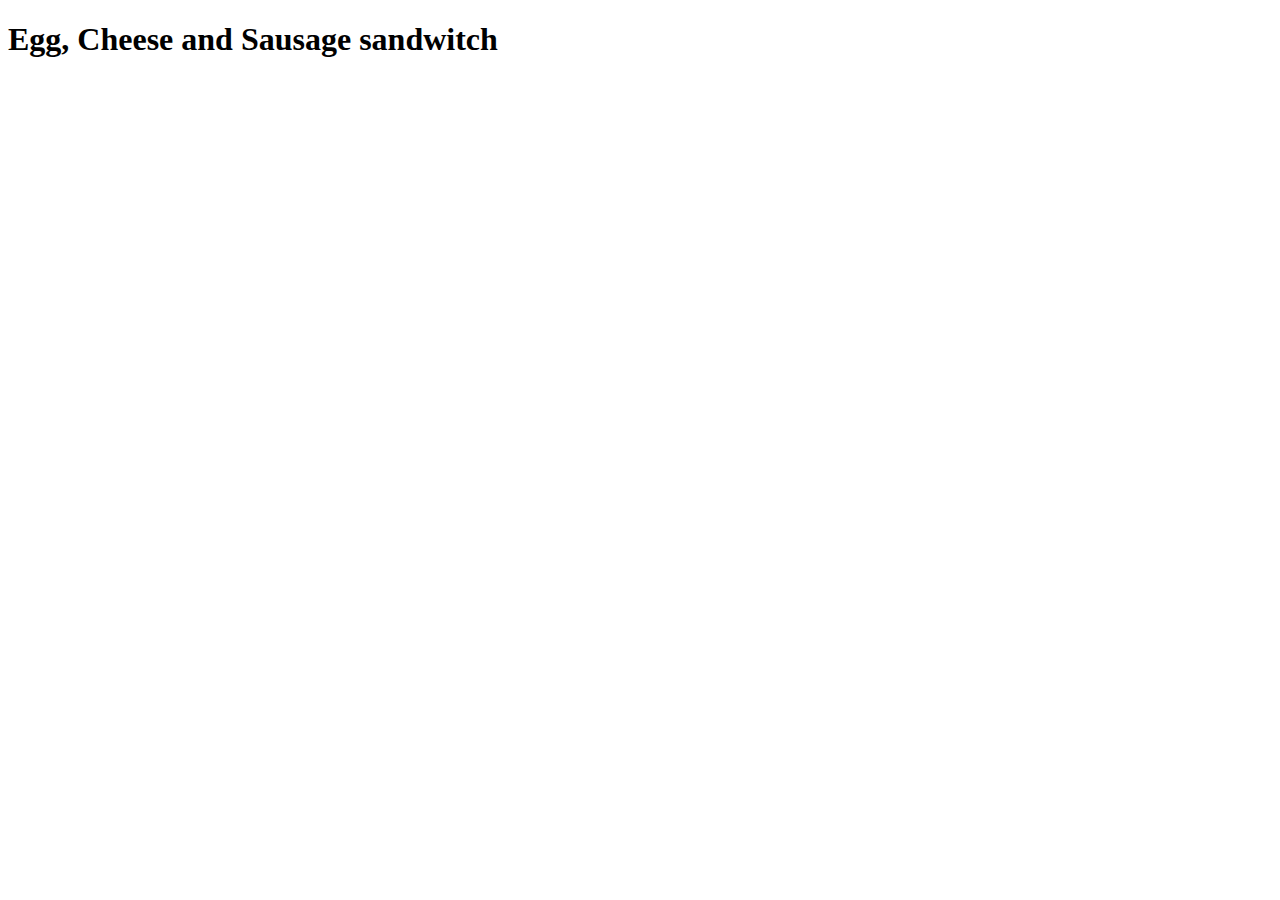
==== recipes/egg-cheese-sausage-sandwitch.html @ e39583ed "add html boiler plate for first recipe" ====
<!DOCTYPE html>
<html lang="en">
    <head>
        <meta charset="UTF-8">
        <title>ECS Sandwitch</title>
    </head>
    <body>
        <h1>Egg, Cheese and Sausage sandwitch</h1>
    </body>
</html>
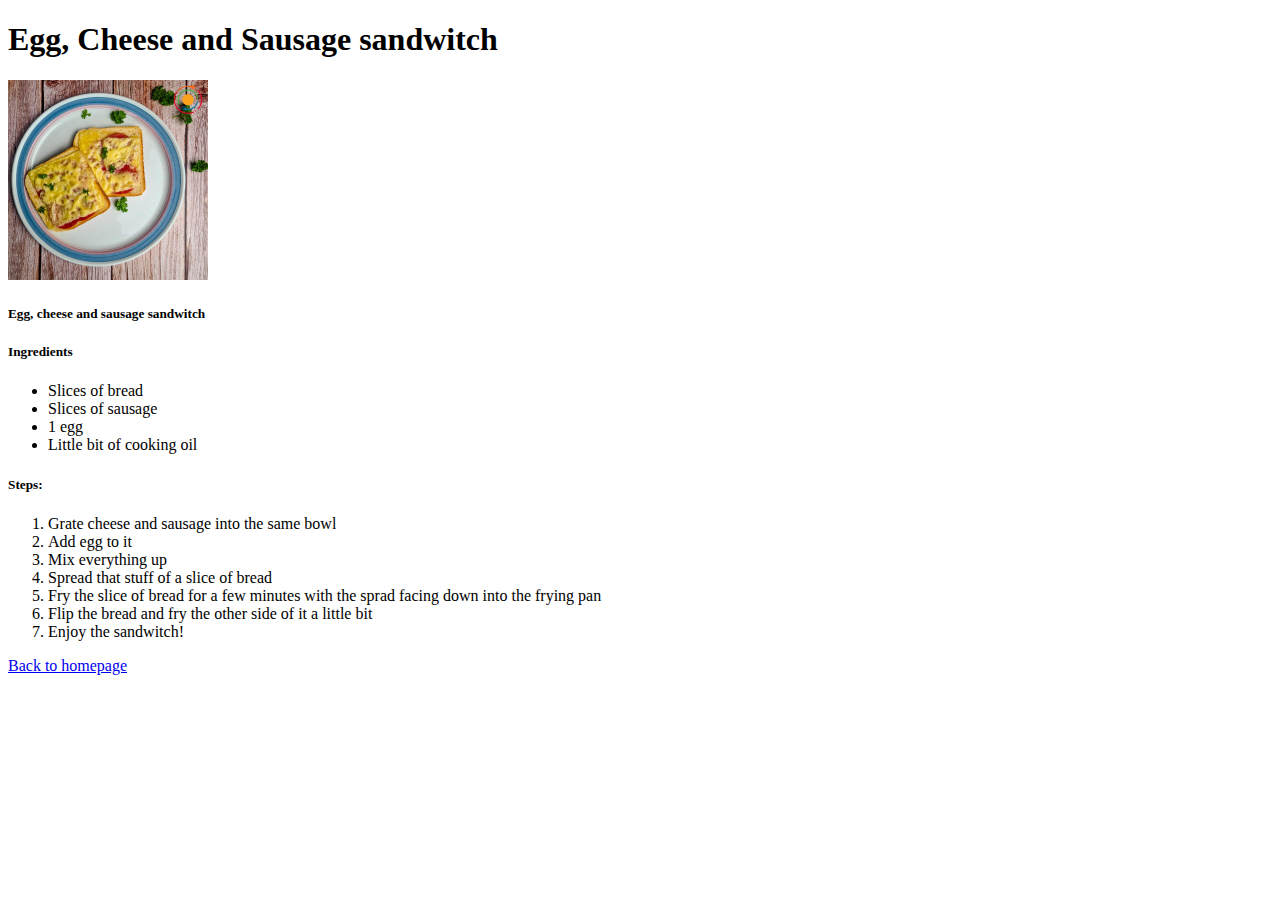
==== commit 9618f2a7: "update first recipe with details" ====
--- a/recipes/egg-cheese-sausage-sandwitch.html
+++ b/recipes/egg-cheese-sausage-sandwitch.html
@@ -6,5 +6,25 @@
     </head>
     <body>
         <h1>Egg, Cheese and Sausage sandwitch</h1>
+        <img src="../img/egg-cheese-sausage-sandwitch.jpg" alt="egg, cheese and sausage sandwitch" width="200">
+        <h5>Egg, cheese and sausage sandwitch</h5>
+        <h5>Ingredients</h5>
+        <ul>
+            <li>Slices of bread</li>
+            <li>Slices of sausage</li>
+            <li>1 egg</li>
+            <li>Little bit of cooking oil</li>
+        </ul>
+        <h5>Steps:</h5>
+        <ol>
+            <li>Grate cheese and sausage into the same bowl</li>
+            <li>Add egg to it</li>
+            <li>Mix everything up</li>
+            <li>Spread that stuff of a slice of bread</li>
+            <li>Fry the slice of bread for a few minutes with the sprad facing down into the frying pan</li>
+            <li>Flip the bread and fry the other side of it a little bit</li>
+            <li>Enjoy the sandwitch!</li>
+        </ol>
+        <a href="../index.html">Back to homepage</a>
     </body>
 </html>
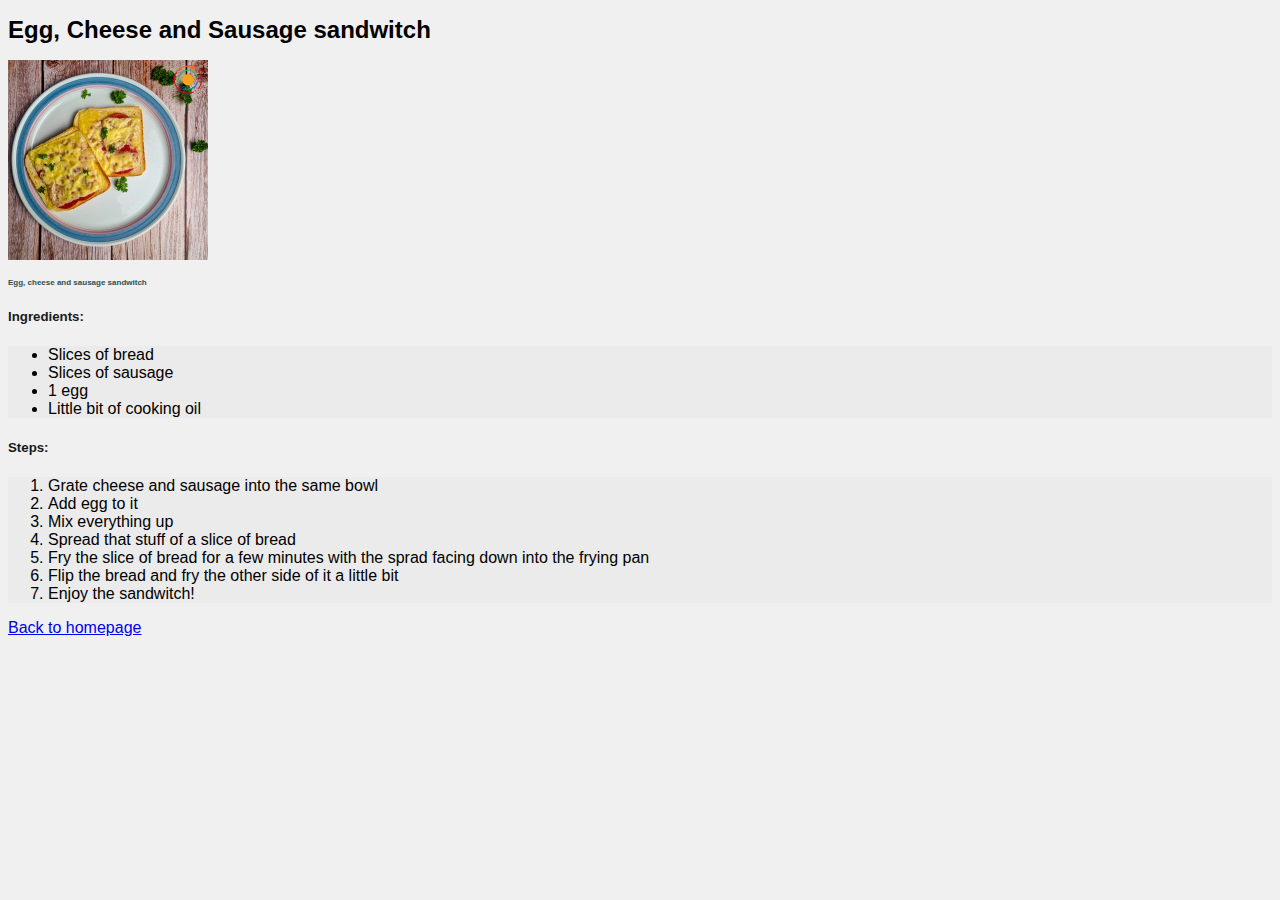
==== commit 5022dde8: "add basic styling to the pages" ====
--- a/recipes/egg-cheese-sausage-sandwitch.html
+++ b/recipes/egg-cheese-sausage-sandwitch.html
@@ -3,12 +3,13 @@
     <head>
         <meta charset="UTF-8">
         <title>ECS Sandwitch</title>
+        <link rel="stylesheet" href="../css/styles.css">
     </head>
     <body>
         <h1>Egg, Cheese and Sausage sandwitch</h1>
         <img src="../img/egg-cheese-sausage-sandwitch.jpg" alt="egg, cheese and sausage sandwitch" width="200">
-        <h5>Egg, cheese and sausage sandwitch</h5>
-        <h5>Ingredients</h5>
+        <h5 class="picture-description">Egg, cheese and sausage sandwitch</h5>
+        <h5>Ingredients:</h5>
         <ul>
             <li>Slices of bread</li>
             <li>Slices of sausage</li>
--- a/css/styles.css
+++ b/css/styles.css
@@ -0,0 +1,26 @@
+body {
+    background-color:rgb(240, 240, 240);
+    font-family: Arial, Helvetica, sans-serif;
+}
+
+h1 {
+    font-size: 1.5rem;
+}
+
+h5 {
+    color: rgb(25, 25, 25);
+}
+
+ul {
+    background-color:rgb(235, 235, 235);
+}
+
+ol {
+    background-color:rgb(235, 235, 235);
+}
+
+.picture-description {
+    color:darkslategrey;
+    font-size: 0.5rem;
+    font-family:'Franklin Gothic Medium', 'Arial Narrow', Arial, sans-serif
+}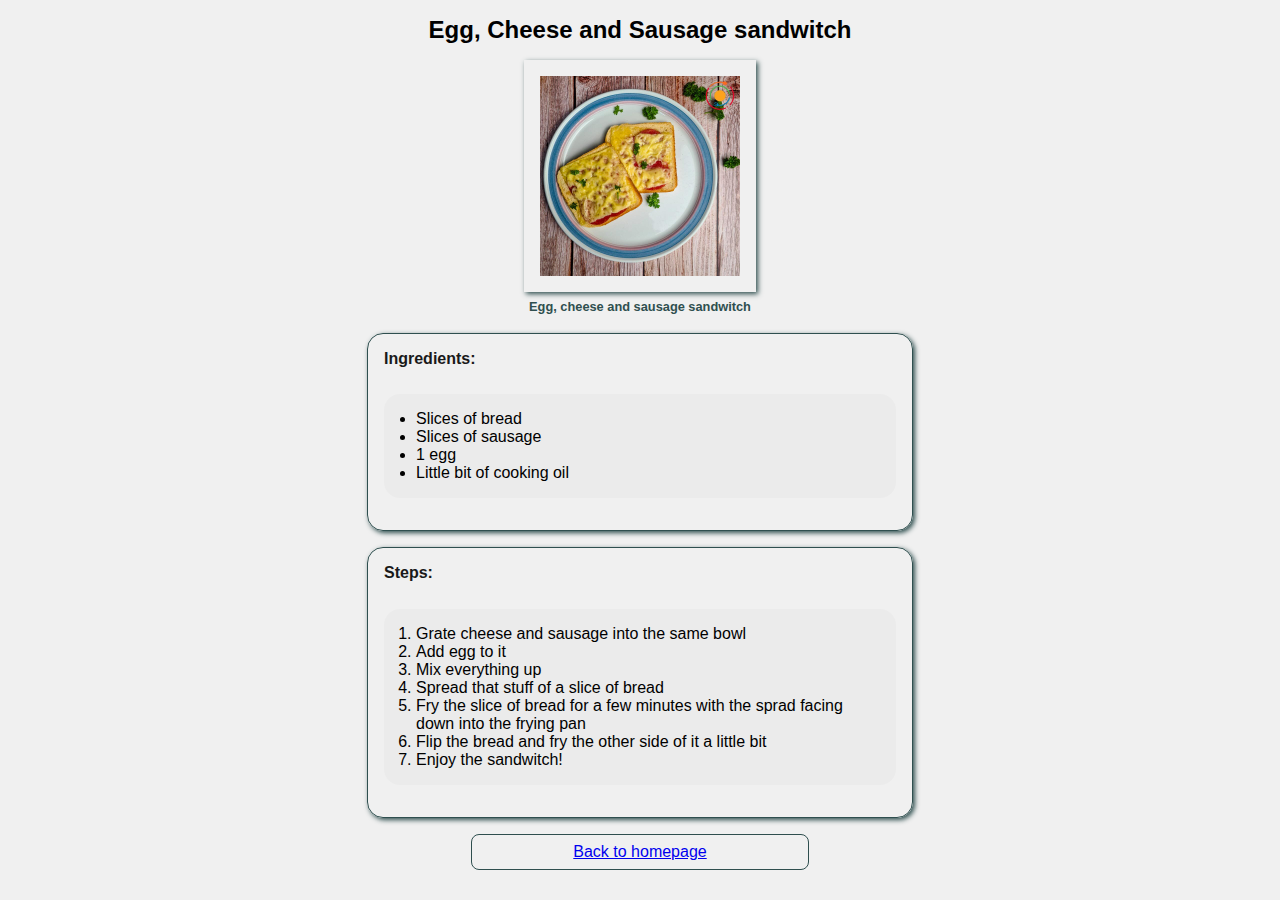
==== commit 2153bf01: "Add basic styling to the webpage." ====
--- a/recipes/egg-cheese-sausage-sandwitch.html
+++ b/recipes/egg-cheese-sausage-sandwitch.html
@@ -8,24 +8,28 @@
     <body>
         <h1>Egg, Cheese and Sausage sandwitch</h1>
         <img src="../img/egg-cheese-sausage-sandwitch.jpg" alt="egg, cheese and sausage sandwitch" width="200">
-        <h5 class="picture-description">Egg, cheese and sausage sandwitch</h5>
-        <h5>Ingredients:</h5>
-        <ul>
-            <li>Slices of bread</li>
-            <li>Slices of sausage</li>
-            <li>1 egg</li>
-            <li>Little bit of cooking oil</li>
-        </ul>
-        <h5>Steps:</h5>
-        <ol>
-            <li>Grate cheese and sausage into the same bowl</li>
-            <li>Add egg to it</li>
-            <li>Mix everything up</li>
-            <li>Spread that stuff of a slice of bread</li>
-            <li>Fry the slice of bread for a few minutes with the sprad facing down into the frying pan</li>
-            <li>Flip the bread and fry the other side of it a little bit</li>
-            <li>Enjoy the sandwitch!</li>
-        </ol>
-        <a href="../index.html">Back to homepage</a>
+        <h3 class="picture-description">Egg, cheese and sausage sandwitch</h5>
+        <div class="description-container">
+            <h5>Ingredients:</h5>
+            <ul>
+                <li>Slices of bread</li>
+                <li>Slices of sausage</li>
+                <li>1 egg</li>
+                <li>Little bit of cooking oil</li>
+            </ul>
+        </div>
+        <div class="description-container">
+            <h5>Steps:</h5>
+            <ol>
+                <li>Grate cheese and sausage into the same bowl</li>
+                <li>Add egg to it</li>
+                <li>Mix everything up</li>
+                <li>Spread that stuff of a slice of bread</li>
+                <li>Fry the slice of bread for a few minutes with the sprad facing down into the frying pan</li>
+                <li>Flip the bread and fry the other side of it a little bit</li>
+                <li>Enjoy the sandwitch!</li>
+            </ol>
+        </div>
+        <a class="back-home-link" href="../index.html">Back to homepage</a>
     </body>
 </html>
--- a/css/styles.css
+++ b/css/styles.css
@@ -1,26 +1,75 @@
+/** {border: 1px solid black;}*/
 body {
     background-color:rgb(240, 240, 240);
     font-family: Arial, Helvetica, sans-serif;
+    /*font-size: 0.8rem;*/
 }
 
 h1 {
     font-size: 1.5rem;
+    text-align: center;
 }
 
 h5 {
+    font-size: 1rem;
     color: rgb(25, 25, 25);
+    margin-top: 0px;
 }
 
-ul {
+ul, ol {
     background-color:rgb(235, 235, 235);
+    border-radius: 1rem;
+    padding: 1rem 2rem;
 }
 
-ol {
-    background-color:rgb(235, 235, 235);
+a{
+    margin: 1rem;
+    text-align: center;
+}
+
+img {
+    display: block;
 }
 
 .picture-description {
     color:darkslategrey;
-    font-size: 0.5rem;
-    font-family:'Franklin Gothic Medium', 'Arial Narrow', Arial, sans-serif
-}+    font-size: 0.8rem;
+    font-family:'Franklin Gothic Medium', 'Arial Narrow', Arial, sans-serif;
+    text-align: center;
+    max-width: 30vw;
+    padding: 0.2rem;
+    margin: 0.2rem auto;
+}
+
+.description-container, img {
+    padding: 1rem;
+    max-width: 32rem;
+    margin: auto;
+    box-shadow: 2px 2px 5px darkslategray;
+}
+
+.description-container {
+    border: 1px solid darkslategray;
+    border-radius: 1rem;
+    margin: 1rem auto;
+}
+
+.back-home-link {
+    display: block;
+    border: 1px solid darkslategray;
+    border-radius: 0.5rem;
+    padding: 0.5rem;
+    margin: auto auto;
+    max-width: 20rem;
+}
+
+.back-home-link:hover {
+    box-shadow: 0px 0px 5px darkslategray;
+}
+
+.recipe-link:hover {
+    box-shadow: 0px 0px 5px darkslategray;
+    background-color: rgb(250, 250, 250);
+    padding: 1px;
+    border-radius: 3px;
+}
